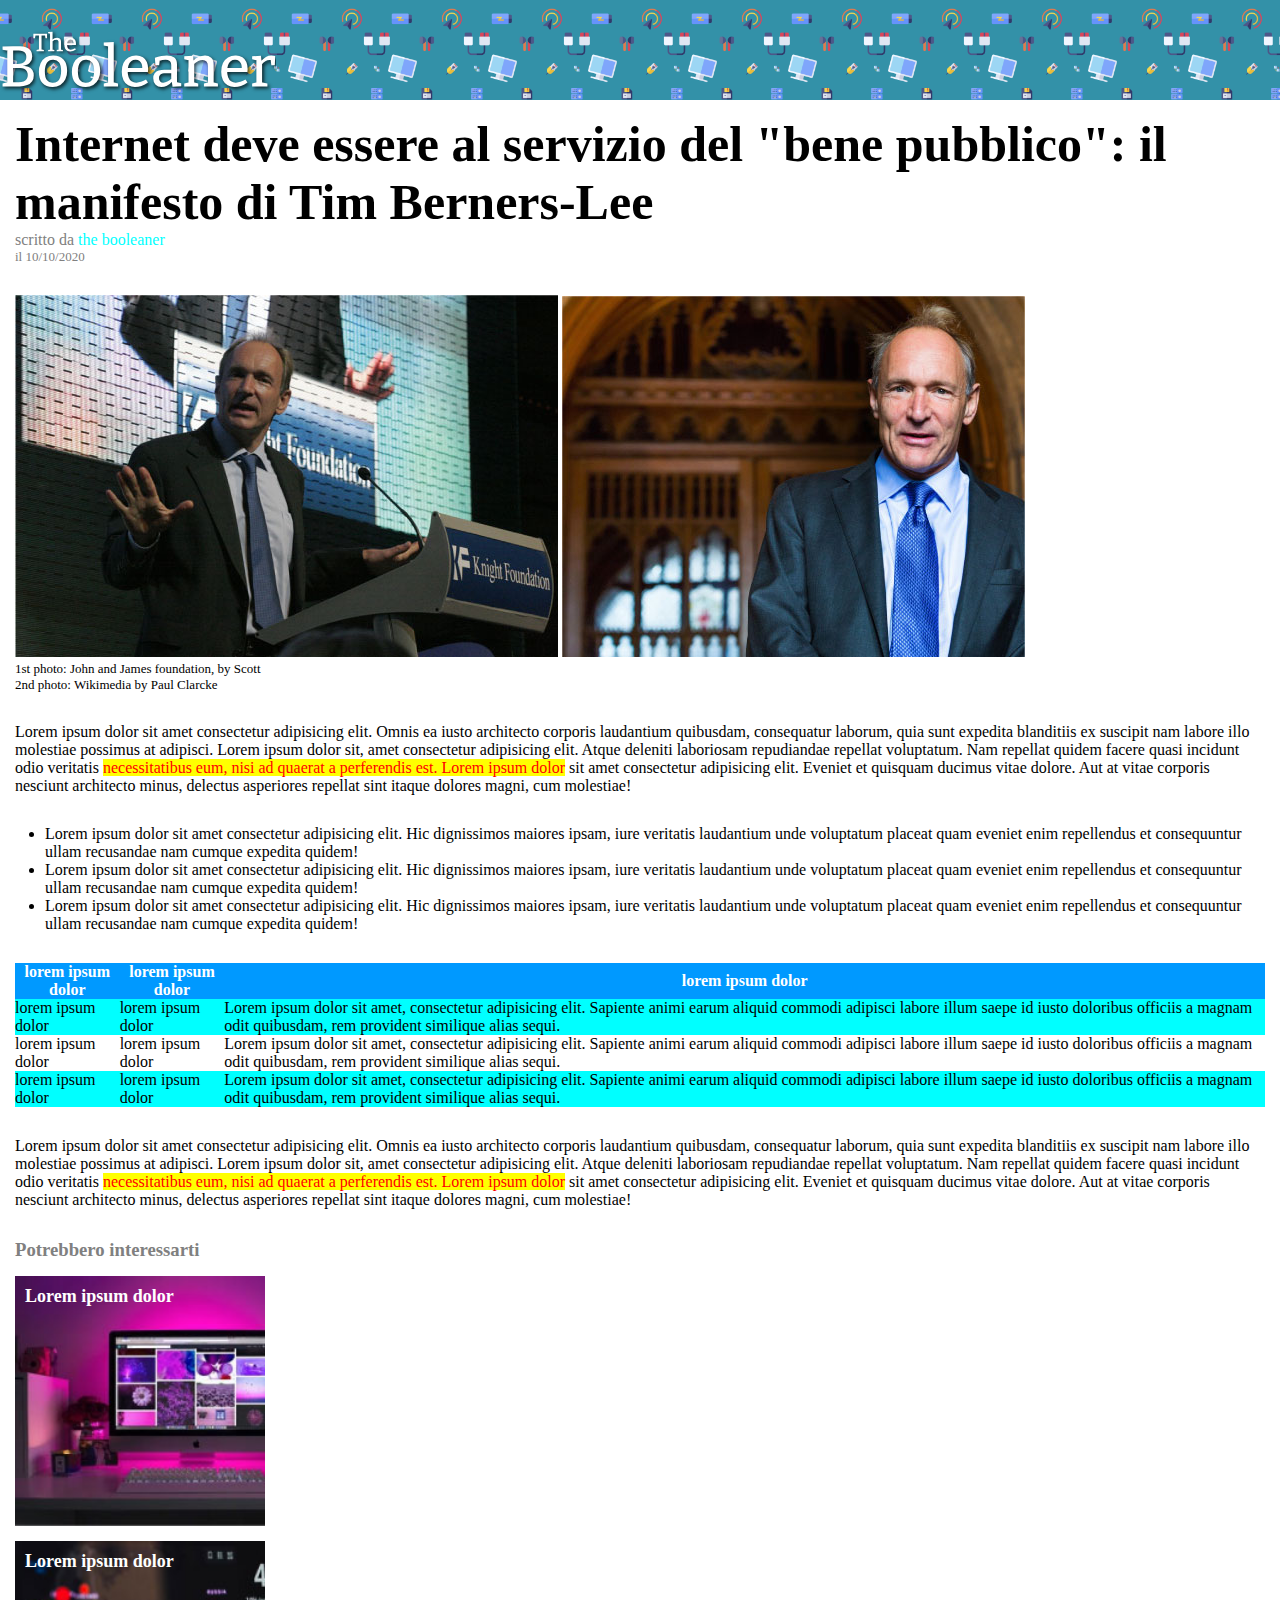
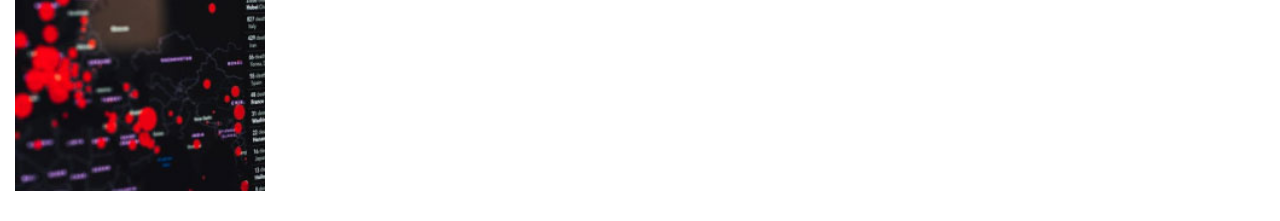
==== index_bonus.html @ 4b04361a "creazione index e style dell' esercizio bonus" ====
<!DOCTYPE html>
<html lang="en">
<head>
    <meta charset="UTF-8">
    <meta http-equiv="X-UA-Compatible" content="IE=edge">
    <meta name="viewport" content="width=device-width, initial-scale=1.0">
    <link rel="stylesheet" href="css/style.css">
    <title>Document</title>
</head>
<body>
    
    <!-- HEADER -->
    <header>
        <img src="img/logo.svg" alt="logo">
    </header>
    <!-- /HEADER -->

    <!-- MAIN -->
    <main>

        <!-- TITOLO -->
        <section class="sezione_1">
            <h1>Internet deve essere al servizio del "bene pubblico": il manifesto di Tim Berners-Lee</h1>

            <div class="scritta_grigia">
                scritto da <span class="scritta_azzurra"> the booleaner</span>
            </div>

            <div class="scritta_minuscola scritta_grigia">
                il 10/10/2020
            </div>
        </section>
        <!-- /TITOLO -->

        <!-- FOTO -->
        <section class="sezione_2">
            <img src="img/tim-1.jpg" alt="foto tim 1">

            <img src="img/tim-2.jpg" alt="foto tim 2">

            <div class="scritta_minuscola">
                1st photo: John and James foundation, by Scott
            </div>

            <div class="scritta_minuscola">
                2nd photo: Wikimedia by Paul Clarcke
            </div>
        </section>
        <!-- /FOTO -->

        <!-- PARAGRAFO 1 -->
        <section class="sezione_3">
            <p>
                Lorem ipsum dolor sit amet consectetur adipisicing elit. Omnis ea iusto architecto corporis laudantium quibusdam, consequatur laborum, quia sunt expedita blanditiis ex suscipit nam labore illo molestiae possimus at adipisci. Lorem ipsum dolor sit, amet consectetur adipisicing elit. Atque deleniti laboriosam repudiandae repellat voluptatum. Nam repellat quidem facere quasi incidunt odio veritatis <span class="evidenziatore"> necessitatibus eum, nisi ad quaerat a perferendis est. Lorem ipsum dolor</span> sit amet consectetur adipisicing elit. Eveniet et quisquam ducimus vitae dolore. Aut at vitae corporis nesciunt architecto minus, delectus asperiores repellat sint itaque dolores magni, cum molestiae!
            </p>
        </section>
        <!-- /PARAGRAFO 1 -->

        <!-- ELENCO -->
        <section class="sezione_4">
            
            <div>
                <ul>
                    <li>Lorem ipsum dolor sit amet consectetur adipisicing elit. Hic dignissimos maiores ipsam, iure veritatis laudantium unde voluptatum placeat quam eveniet enim repellendus et consequuntur ullam recusandae nam cumque expedita quidem!</li>

                    <li>Lorem ipsum dolor sit amet consectetur adipisicing elit. Hic dignissimos maiores ipsam, iure veritatis laudantium unde voluptatum placeat quam eveniet enim repellendus et consequuntur ullam recusandae nam cumque expedita quidem!</li>

                    <li>Lorem ipsum dolor sit amet consectetur adipisicing elit. Hic dignissimos maiores ipsam, iure veritatis laudantium unde voluptatum placeat quam eveniet enim repellendus et consequuntur ullam recusandae nam cumque expedita quidem!</li>
                </ul>
            </div>

        </section>
        <!-- /ELENCO -->

        <!-- TABELLA -->
        <section class="sezione_5">

            <table cellspacing="0">

                <thead>
                    <tr>
                        <th>lorem ipsum dolor</th>
                        <th>lorem ipsum dolor</th>
                        <th>lorem ipsum dolor</th>
                    </tr>
                </thead>

                <tbody>
                    <tr>
                        <td>lorem ipsum dolor</td>
                        <td>lorem ipsum dolor</td>
                        <td> Lorem ipsum dolor sit amet, consectetur adipisicing elit. Sapiente animi earum aliquid commodi adipisci labore illum saepe id iusto doloribus officiis a magnam odit quibusdam, rem provident similique alias sequi.</td>
                    </tr>

                    <tr>
                        <td>lorem ipsum dolor</td>
                        <td>lorem ipsum dolor</td>
                        <td> Lorem ipsum dolor sit amet, consectetur adipisicing elit. Sapiente animi earum aliquid commodi adipisci labore illum saepe id iusto doloribus officiis a magnam odit quibusdam, rem provident similique alias sequi.</td>
                    </tr>

                    <tr>
                        <td>lorem ipsum dolor</td>
                        <td>lorem ipsum dolor</td>
                        <td> Lorem ipsum dolor sit amet, consectetur adipisicing elit. Sapiente animi earum aliquid commodi adipisci labore illum saepe id iusto doloribus officiis a magnam odit quibusdam, rem provident similique alias sequi.</td>
                    </tr>
                </tbody>

            </table>

        </section>
        <!-- /TABELLA -->

        <!-- PARAGRAFO 2 -->
        <section class="sezione_6">
            <p>
                Lorem ipsum dolor sit amet consectetur adipisicing elit. Omnis ea iusto architecto corporis laudantium quibusdam, consequatur laborum, quia sunt expedita blanditiis ex suscipit nam labore illo molestiae possimus at adipisci. Lorem ipsum dolor sit, amet consectetur adipisicing elit. Atque deleniti laboriosam repudiandae repellat voluptatum. Nam repellat quidem facere quasi incidunt odio veritatis <span class="evidenziatore"> necessitatibus eum, nisi ad quaerat a perferendis est. Lorem ipsum dolor</span> sit amet consectetur adipisicing elit. Eveniet et quisquam ducimus vitae dolore. Aut at vitae corporis nesciunt architecto minus, delectus asperiores repellat sint itaque dolores magni, cum molestiae!
            </p>
        </section>
        <!-- /PARAGRAFO 2 -->

    </main>
    <!-- /MAIN -->

    <!-- FOOTER -->
    <footer>
        <h3 class="scritta_grigia">Potrebbero interessarti</h3>

        <div id="monitor">
            Lorem ipsum dolor
        </div>

        <div id="graph">
           Lorem ipsum dolor 
        </div>
    </footer>
    <!-- /FOOTER -->


</body>
</html>
---- css/style.css ----
*{
   box-sizing: border-box;
   margin: 0;
   padding: 0;
}

/* HEADER */
header {
    background-image: url(../img/pattern.png);
    background-size: contain;
    background-position: top;
    background-color: rgb(51, 145, 168);
    width: 100%;
    height: 100px;
    position: relative;
}

header img{
    max-height: 70%;    
    position: absolute;
    bottom: 0;
}
/* /HEADER */




/* STRUMENTI PER LA SCRITTURA */
.scritta_minuscola{
    font-size: small;
}

.scritta_grigia{
    color: grey;
}

.scritta_azzurra{
    color: aqua;
}

.evidenziatore{
    background-color: yellow;
    color: red;
}


/* INIZIO MAIN */
main section{
    padding: 15px;
}

ul{
    padding-left: 30px;
}

/* SEZIONE TITOLO*/
.sezione_1 h1{
    font-size: 50px;
}
/* /SEZIONE */


/* SEZIONE TABELLA */
.sezione_5 table{
    width: 100%;
}


.sezione_5 table th{
    color: white;
    background-color: rgb(0, 153, 255);
}

.sezione_5 table tbody tr:first-child , .sezione_5 table tbody tr:last-child{
    background-color: aqua;
}
/* /SEZIONE */
/* FINE MAIN */


/* INIZIO FOOTER */
footer{
    padding: 15px;
}

footer div{
    width: 250px;
    height: 250px;
    color: white;
    margin-top: 15px;
    margin-bottom: 15px;
    padding: 10px;
    font-size: large;
    font-weight: bolder;
}

#monitor{
    background-image: url(../img/monitor.jpg);
    background-size: cover;
}

#graph{
    background-image: url(../img/graph.jpg);
    background-size: cover;
}
/* FINE FOOTER */
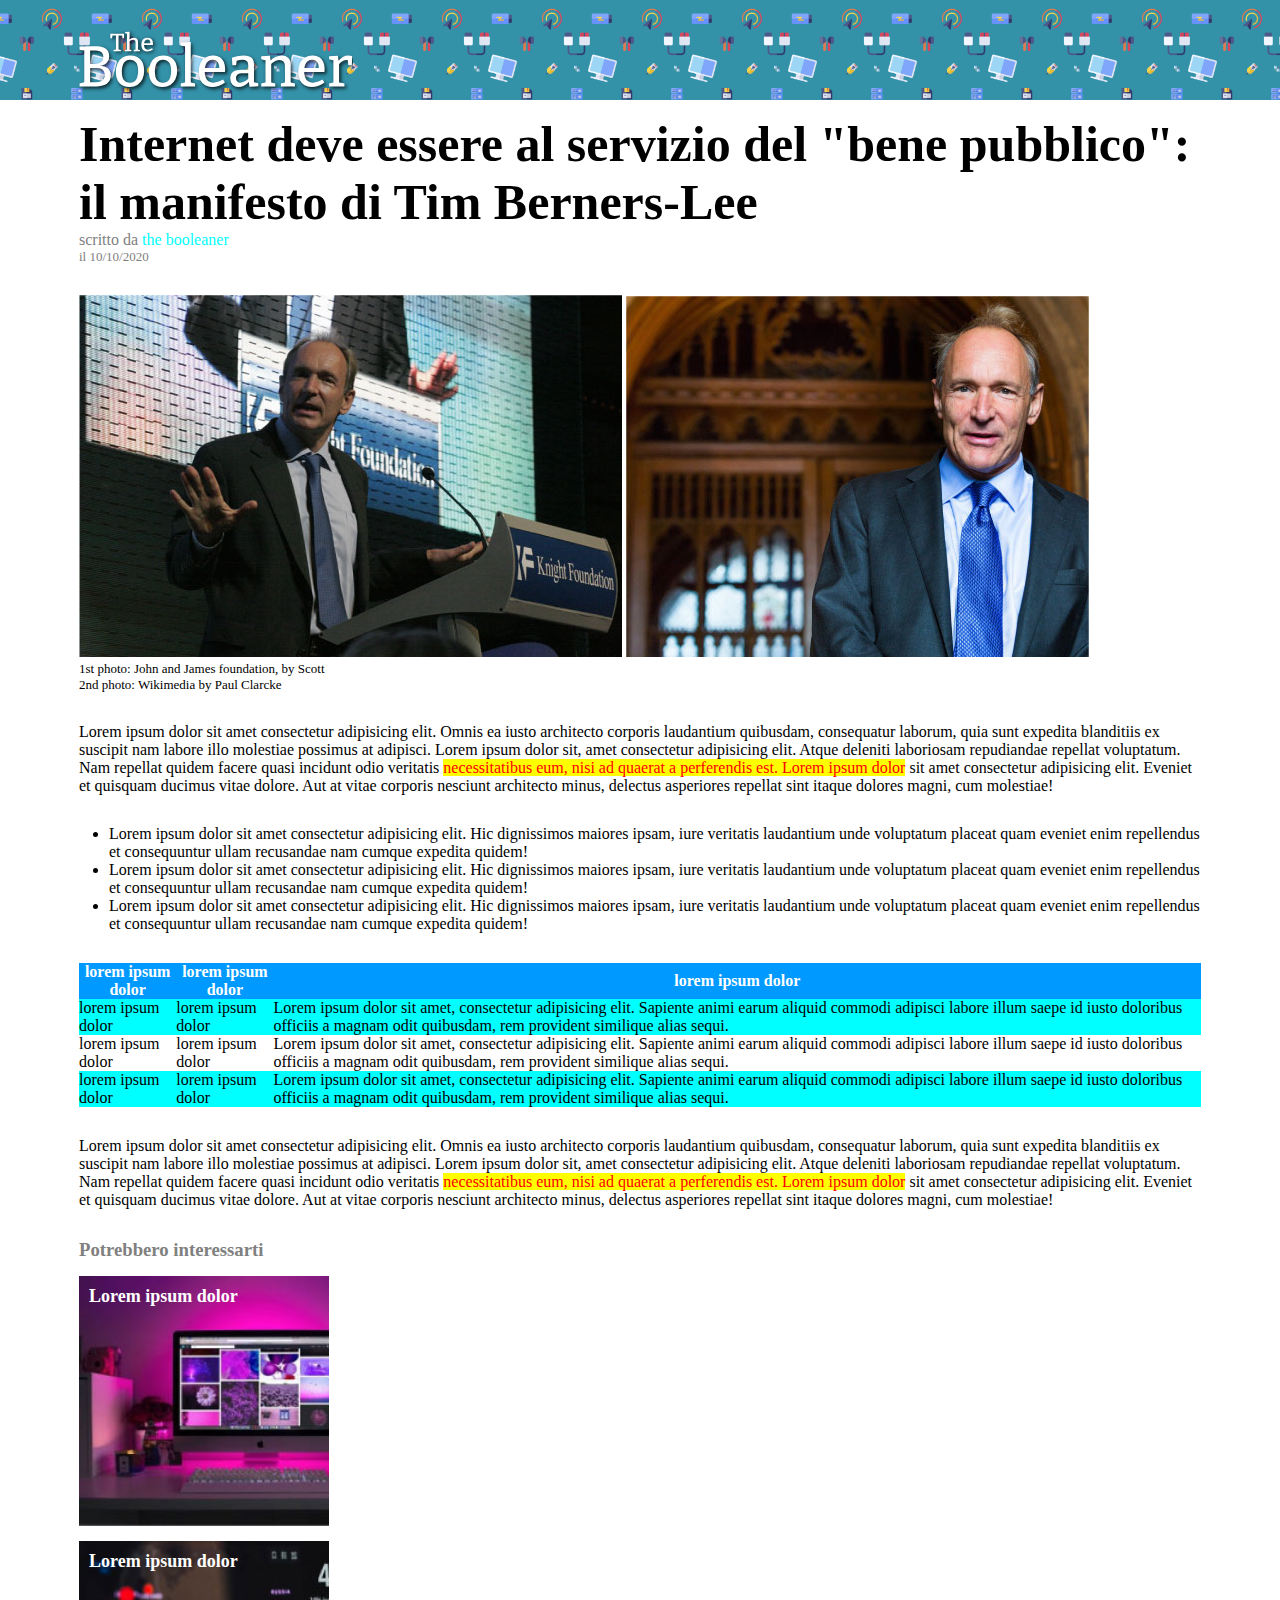
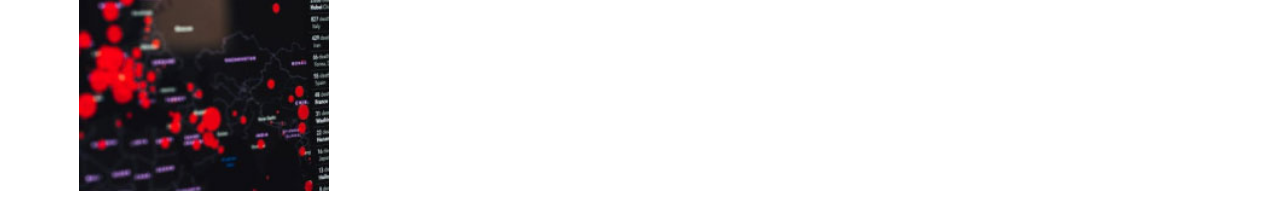
==== commit 386363f3: "completato esercizio bonus" ====
--- a/index_bonus.html
+++ b/index_bonus.html
@@ -4,137 +4,140 @@
     <meta charset="UTF-8">
     <meta http-equiv="X-UA-Compatible" content="IE=edge">
     <meta name="viewport" content="width=device-width, initial-scale=1.0">
-    <link rel="stylesheet" href="css/style.css">
+    <link rel="stylesheet" href="css/style_bonus.css">
     <title>Document</title>
 </head>
 <body>
+    
     
     <!-- HEADER -->
     <header>
         <img src="img/logo.svg" alt="logo">
     </header>
     <!-- /HEADER -->
+    
+    <div class="container">
+            <!-- MAIN -->
+            <main>
 
-    <!-- MAIN -->
-    <main>
+                <!-- TITOLO -->
+                <section class="sezione_1">
+                    <h1>Internet deve essere al servizio del "bene pubblico": il manifesto di Tim Berners-Lee</h1>
 
-        <!-- TITOLO -->
-        <section class="sezione_1">
-            <h1>Internet deve essere al servizio del "bene pubblico": il manifesto di Tim Berners-Lee</h1>
+                    <div class="scritta_grigia">
+                        scritto da <span class="scritta_azzurra"> the booleaner</span>
+                    </div>
 
-            <div class="scritta_grigia">
-                scritto da <span class="scritta_azzurra"> the booleaner</span>
-            </div>
+                    <div class="scritta_minuscola scritta_grigia">
+                        il 10/10/2020
+                    </div>
+                </section>
+                <!-- /TITOLO -->
 
-            <div class="scritta_minuscola scritta_grigia">
-                il 10/10/2020
-            </div>
-        </section>
-        <!-- /TITOLO -->
+                <!-- FOTO -->
+                <section class="sezione_2">
+                    <img src="img/tim-1.jpg" alt="foto tim 1">
 
-        <!-- FOTO -->
-        <section class="sezione_2">
-            <img src="img/tim-1.jpg" alt="foto tim 1">
+                    <img src="img/tim-2.jpg" alt="foto tim 2">
 
-            <img src="img/tim-2.jpg" alt="foto tim 2">
+                    <div class="scritta_minuscola">
+                        1st photo: John and James foundation, by Scott
+                    </div>
 
-            <div class="scritta_minuscola">
-                1st photo: John and James foundation, by Scott
-            </div>
+                    <div class="scritta_minuscola">
+                        2nd photo: Wikimedia by Paul Clarcke
+                    </div>
+                </section>
+                <!-- /FOTO -->
 
-            <div class="scritta_minuscola">
-                2nd photo: Wikimedia by Paul Clarcke
-            </div>
-        </section>
-        <!-- /FOTO -->
+                <!-- PARAGRAFO 1 -->
+                <section class="sezione_3">
+                    <p>
+                        Lorem ipsum dolor sit amet consectetur adipisicing elit. Omnis ea iusto architecto corporis laudantium quibusdam, consequatur laborum, quia sunt expedita blanditiis ex suscipit nam labore illo molestiae possimus at adipisci. Lorem ipsum dolor sit, amet consectetur adipisicing elit. Atque deleniti laboriosam repudiandae repellat voluptatum. Nam repellat quidem facere quasi incidunt odio veritatis <span class="evidenziatore"> necessitatibus eum, nisi ad quaerat a perferendis est. Lorem ipsum dolor</span> sit amet consectetur adipisicing elit. Eveniet et quisquam ducimus vitae dolore. Aut at vitae corporis nesciunt architecto minus, delectus asperiores repellat sint itaque dolores magni, cum molestiae!
+                    </p>
+                </section>
+                <!-- /PARAGRAFO 1 -->
 
-        <!-- PARAGRAFO 1 -->
-        <section class="sezione_3">
-            <p>
-                Lorem ipsum dolor sit amet consectetur adipisicing elit. Omnis ea iusto architecto corporis laudantium quibusdam, consequatur laborum, quia sunt expedita blanditiis ex suscipit nam labore illo molestiae possimus at adipisci. Lorem ipsum dolor sit, amet consectetur adipisicing elit. Atque deleniti laboriosam repudiandae repellat voluptatum. Nam repellat quidem facere quasi incidunt odio veritatis <span class="evidenziatore"> necessitatibus eum, nisi ad quaerat a perferendis est. Lorem ipsum dolor</span> sit amet consectetur adipisicing elit. Eveniet et quisquam ducimus vitae dolore. Aut at vitae corporis nesciunt architecto minus, delectus asperiores repellat sint itaque dolores magni, cum molestiae!
-            </p>
-        </section>
-        <!-- /PARAGRAFO 1 -->
+                <!-- ELENCO -->
+                <section class="sezione_4">
+                    
+                    <div>
+                        <ul>
+                            <li>Lorem ipsum dolor sit amet consectetur adipisicing elit. Hic dignissimos maiores ipsam, iure veritatis laudantium unde voluptatum placeat quam eveniet enim repellendus et consequuntur ullam recusandae nam cumque expedita quidem!</li>
 
-        <!-- ELENCO -->
-        <section class="sezione_4">
-            
-            <div>
-                <ul>
-                    <li>Lorem ipsum dolor sit amet consectetur adipisicing elit. Hic dignissimos maiores ipsam, iure veritatis laudantium unde voluptatum placeat quam eveniet enim repellendus et consequuntur ullam recusandae nam cumque expedita quidem!</li>
+                            <li>Lorem ipsum dolor sit amet consectetur adipisicing elit. Hic dignissimos maiores ipsam, iure veritatis laudantium unde voluptatum placeat quam eveniet enim repellendus et consequuntur ullam recusandae nam cumque expedita quidem!</li>
 
-                    <li>Lorem ipsum dolor sit amet consectetur adipisicing elit. Hic dignissimos maiores ipsam, iure veritatis laudantium unde voluptatum placeat quam eveniet enim repellendus et consequuntur ullam recusandae nam cumque expedita quidem!</li>
+                            <li>Lorem ipsum dolor sit amet consectetur adipisicing elit. Hic dignissimos maiores ipsam, iure veritatis laudantium unde voluptatum placeat quam eveniet enim repellendus et consequuntur ullam recusandae nam cumque expedita quidem!</li>
+                        </ul>
+                    </div>
 
-                    <li>Lorem ipsum dolor sit amet consectetur adipisicing elit. Hic dignissimos maiores ipsam, iure veritatis laudantium unde voluptatum placeat quam eveniet enim repellendus et consequuntur ullam recusandae nam cumque expedita quidem!</li>
-                </ul>
-            </div>
+                </section>
+                <!-- /ELENCO -->
 
-        </section>
-        <!-- /ELENCO -->
+                <!-- TABELLA -->
+                <section class="sezione_5">
 
-        <!-- TABELLA -->
-        <section class="sezione_5">
+                    <table cellspacing="0">
 
-            <table cellspacing="0">
+                        <thead>
+                            <tr>
+                                <th>lorem ipsum dolor</th>
+                                <th>lorem ipsum dolor</th>
+                                <th>lorem ipsum dolor</th>
+                            </tr>
+                        </thead>
 
-                <thead>
-                    <tr>
-                        <th>lorem ipsum dolor</th>
-                        <th>lorem ipsum dolor</th>
-                        <th>lorem ipsum dolor</th>
-                    </tr>
-                </thead>
+                        <tbody>
+                            <tr>
+                                <td>lorem ipsum dolor</td>
+                                <td>lorem ipsum dolor</td>
+                                <td> Lorem ipsum dolor sit amet, consectetur adipisicing elit. Sapiente animi earum aliquid commodi adipisci labore illum saepe id iusto doloribus officiis a magnam odit quibusdam, rem provident similique alias sequi.</td>
+                            </tr>
 
-                <tbody>
-                    <tr>
-                        <td>lorem ipsum dolor</td>
-                        <td>lorem ipsum dolor</td>
-                        <td> Lorem ipsum dolor sit amet, consectetur adipisicing elit. Sapiente animi earum aliquid commodi adipisci labore illum saepe id iusto doloribus officiis a magnam odit quibusdam, rem provident similique alias sequi.</td>
-                    </tr>
+                            <tr>
+                                <td>lorem ipsum dolor</td>
+                                <td>lorem ipsum dolor</td>
+                                <td> Lorem ipsum dolor sit amet, consectetur adipisicing elit. Sapiente animi earum aliquid commodi adipisci labore illum saepe id iusto doloribus officiis a magnam odit quibusdam, rem provident similique alias sequi.</td>
+                            </tr>
 
-                    <tr>
-                        <td>lorem ipsum dolor</td>
-                        <td>lorem ipsum dolor</td>
-                        <td> Lorem ipsum dolor sit amet, consectetur adipisicing elit. Sapiente animi earum aliquid commodi adipisci labore illum saepe id iusto doloribus officiis a magnam odit quibusdam, rem provident similique alias sequi.</td>
-                    </tr>
+                            <tr>
+                                <td>lorem ipsum dolor</td>
+                                <td>lorem ipsum dolor</td>
+                                <td> Lorem ipsum dolor sit amet, consectetur adipisicing elit. Sapiente animi earum aliquid commodi adipisci labore illum saepe id iusto doloribus officiis a magnam odit quibusdam, rem provident similique alias sequi.</td>
+                            </tr>
+                        </tbody>
 
-                    <tr>
-                        <td>lorem ipsum dolor</td>
-                        <td>lorem ipsum dolor</td>
-                        <td> Lorem ipsum dolor sit amet, consectetur adipisicing elit. Sapiente animi earum aliquid commodi adipisci labore illum saepe id iusto doloribus officiis a magnam odit quibusdam, rem provident similique alias sequi.</td>
-                    </tr>
-                </tbody>
+                    </table>
 
-            </table>
+                </section>
+                <!-- /TABELLA -->
 
-        </section>
-        <!-- /TABELLA -->
+                <!-- PARAGRAFO 2 -->
+                <section class="sezione_6">
+                    <p>
+                        Lorem ipsum dolor sit amet consectetur adipisicing elit. Omnis ea iusto architecto corporis laudantium quibusdam, consequatur laborum, quia sunt expedita blanditiis ex suscipit nam labore illo molestiae possimus at adipisci. Lorem ipsum dolor sit, amet consectetur adipisicing elit. Atque deleniti laboriosam repudiandae repellat voluptatum. Nam repellat quidem facere quasi incidunt odio veritatis <span class="evidenziatore"> necessitatibus eum, nisi ad quaerat a perferendis est. Lorem ipsum dolor</span> sit amet consectetur adipisicing elit. Eveniet et quisquam ducimus vitae dolore. Aut at vitae corporis nesciunt architecto minus, delectus asperiores repellat sint itaque dolores magni, cum molestiae!
+                    </p>
+                </section>
+                <!-- /PARAGRAFO 2 -->
 
-        <!-- PARAGRAFO 2 -->
-        <section class="sezione_6">
-            <p>
-                Lorem ipsum dolor sit amet consectetur adipisicing elit. Omnis ea iusto architecto corporis laudantium quibusdam, consequatur laborum, quia sunt expedita blanditiis ex suscipit nam labore illo molestiae possimus at adipisci. Lorem ipsum dolor sit, amet consectetur adipisicing elit. Atque deleniti laboriosam repudiandae repellat voluptatum. Nam repellat quidem facere quasi incidunt odio veritatis <span class="evidenziatore"> necessitatibus eum, nisi ad quaerat a perferendis est. Lorem ipsum dolor</span> sit amet consectetur adipisicing elit. Eveniet et quisquam ducimus vitae dolore. Aut at vitae corporis nesciunt architecto minus, delectus asperiores repellat sint itaque dolores magni, cum molestiae!
-            </p>
-        </section>
-        <!-- /PARAGRAFO 2 -->
+            </main>
+            <!-- /MAIN -->
 
-    </main>
-    <!-- /MAIN -->
+            <!-- FOOTER -->
+            <footer>
+                <h3 class="scritta_grigia">Potrebbero interessarti</h3>
 
-    <!-- FOOTER -->
-    <footer>
-        <h3 class="scritta_grigia">Potrebbero interessarti</h3>
+                <div id="monitor">
+                    Lorem ipsum dolor
+                </div>
 
-        <div id="monitor">
-            Lorem ipsum dolor
+                <div id="graph">
+                Lorem ipsum dolor 
+                </div>
+            </footer>
+            <!-- /FOOTER -->
+
         </div>
-
-        <div id="graph">
-           Lorem ipsum dolor 
-        </div>
-    </footer>
-    <!-- /FOOTER -->
-
 
 </body>
 </html>--- a/css/style_bonus.css
+++ b/css/style_bonus.css
@@ -0,0 +1,114 @@
+*{
+    box-sizing: border-box;
+    margin: 0;
+    padding: 0;
+ }
+ 
+ /* HEADER */
+ header {
+     background-image: url(../img/pattern.png);
+     background-size: contain;
+     background-position: top;
+     background-color: rgb(51, 145, 168);
+     width: 100%;
+     height: 100px;
+     position: relative;
+ }
+ 
+ header img{
+     max-height: 70%;    
+     position: absolute;
+     bottom: 0;
+     left: 6%;
+ }
+ /* /HEADER */
+ 
+ 
+ 
+ 
+ /* STRUMENTI PER LA SCRITTURA */
+ .scritta_minuscola{
+     font-size: small;
+ }
+ 
+ .scritta_grigia{
+     color: grey;
+ }
+ 
+ .scritta_azzurra{
+     color: aqua;
+ }
+ 
+ .evidenziatore{
+     background-color: yellow;
+     color: red;
+ }
+ 
+ 
+ /* INIZIO MAIN */
+ main section{
+     padding: 15px;
+ }
+ 
+ ul{
+     padding-left: 30px;
+ }
+ 
+ /* SEZIONE TITOLO*/
+ .sezione_1 h1{
+     font-size: 50px;
+ }
+ /* /SEZIONE */
+ 
+ 
+ /* SEZIONE TABELLA */
+ .sezione_5 table{
+     width: 100%;
+ }
+ 
+ 
+ .sezione_5 table th{
+     color: white;
+     background-color: rgb(0, 153, 255);
+ }
+ 
+ .sezione_5 table tbody tr:first-child , .sezione_5 table tbody tr:last-child{
+     background-color: aqua;
+ }
+ /* /SEZIONE */
+ /* FINE MAIN */
+ 
+ 
+ /* INIZIO FOOTER */
+ footer{
+     padding: 15px;
+ }
+ 
+ footer div{
+     width: 250px;
+     height: 250px;
+     color: white;
+     margin-top: 15px;
+     margin-bottom: 15px;
+     padding: 10px;
+     font-size: large;
+     font-weight: bolder;
+ }
+ 
+ #monitor{
+     background-image: url(../img/monitor.jpg);
+     background-size: cover;
+ }
+ 
+ #graph{
+     background-image: url(../img/graph.jpg);
+     background-size: cover;
+ }
+ /* FINE FOOTER */
+
+
+ /* BONUS AGGIUNTA CONTAINER */
+ .container{
+    padding-left: 5%;
+    padding-right: 5%;
+ }
